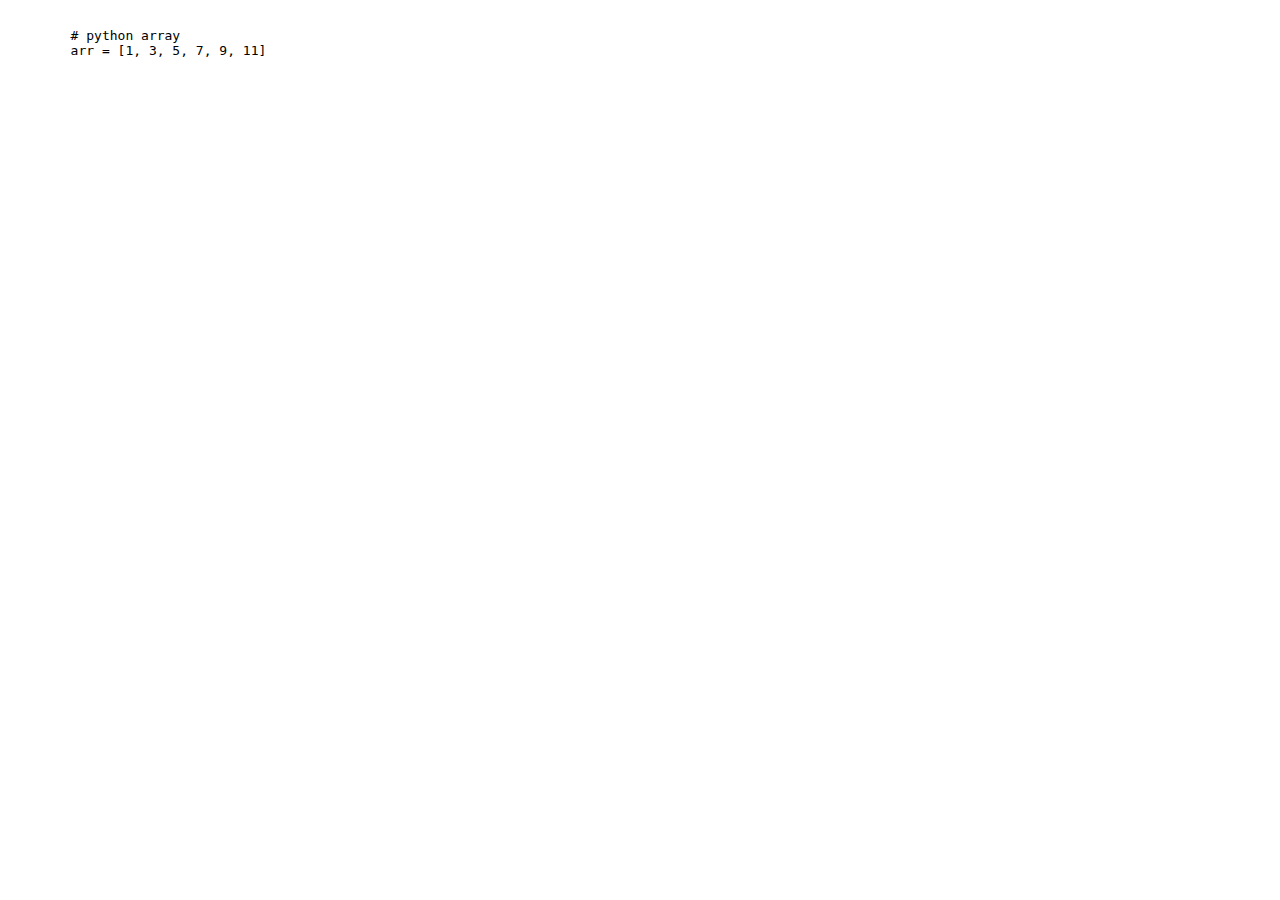
==== data_structs/array/array.html @ ae6ea642 "Array Page Created" ====
<!DOCTYPE html>
<html lang="en">
<head>
    <meta charset="UTF-8">
    <meta name="viewport" content="width=device-width, initial-scale=1.0">
    <title>Visual.CS</title>
    <link rel="stylesheet" href="array_style.css">
    <link rel="icon" href="../../favicon.png">
</head>
<body>
    <xmp>
        # python array
        arr = [1, 3, 5, 7, 9, 11]
    </xmp>
</body>
</html>
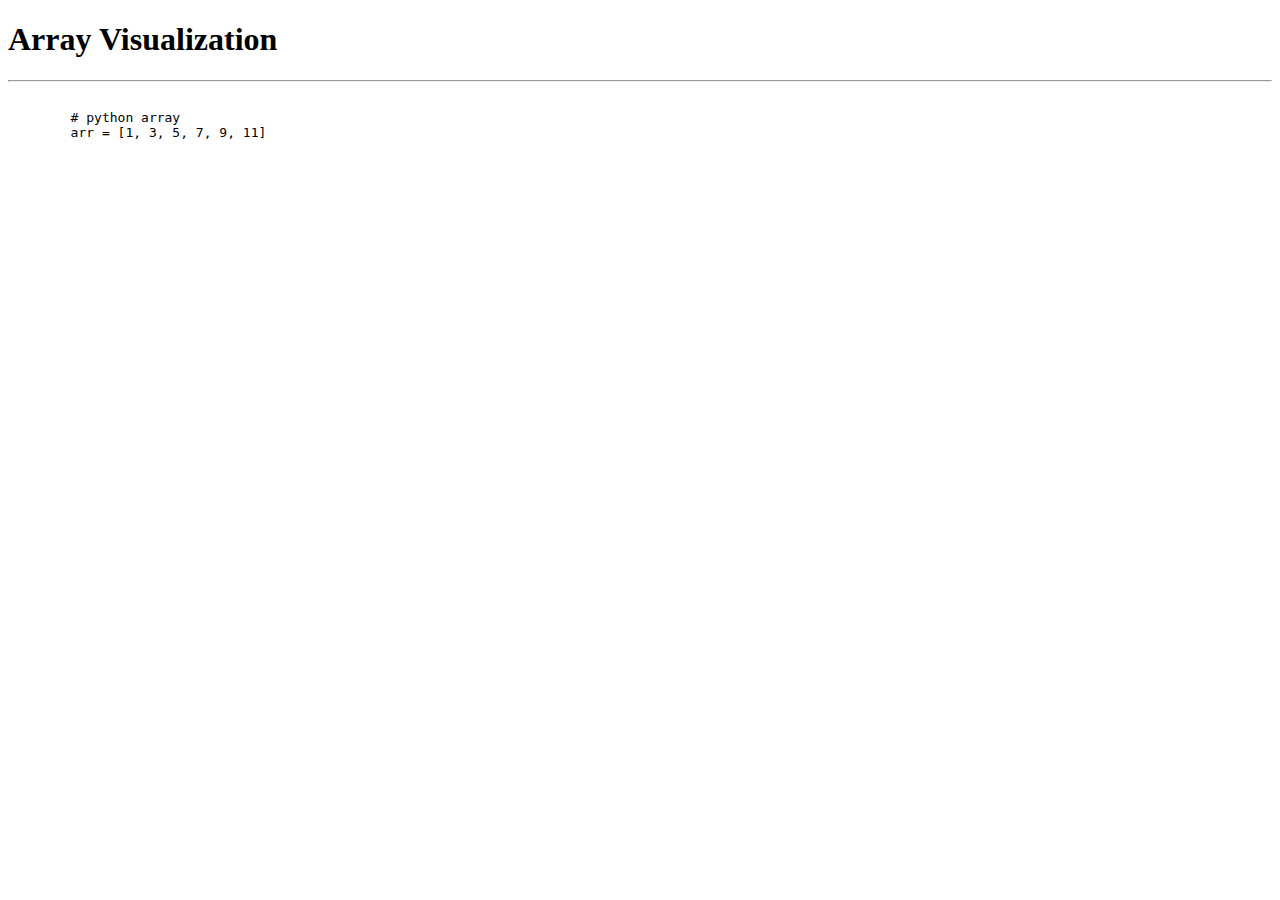
==== commit abd20a3e: "Header added" ====
--- a/data_structs/array/array.html
+++ b/data_structs/array/array.html
@@ -8,6 +8,8 @@
     <link rel="icon" href="../../favicon.png">
 </head>
 <body>
+    <h1>Array Visualization</h1>
+    <hr></hr>
     <xmp>
         # python array
         arr = [1, 3, 5, 7, 9, 11]
